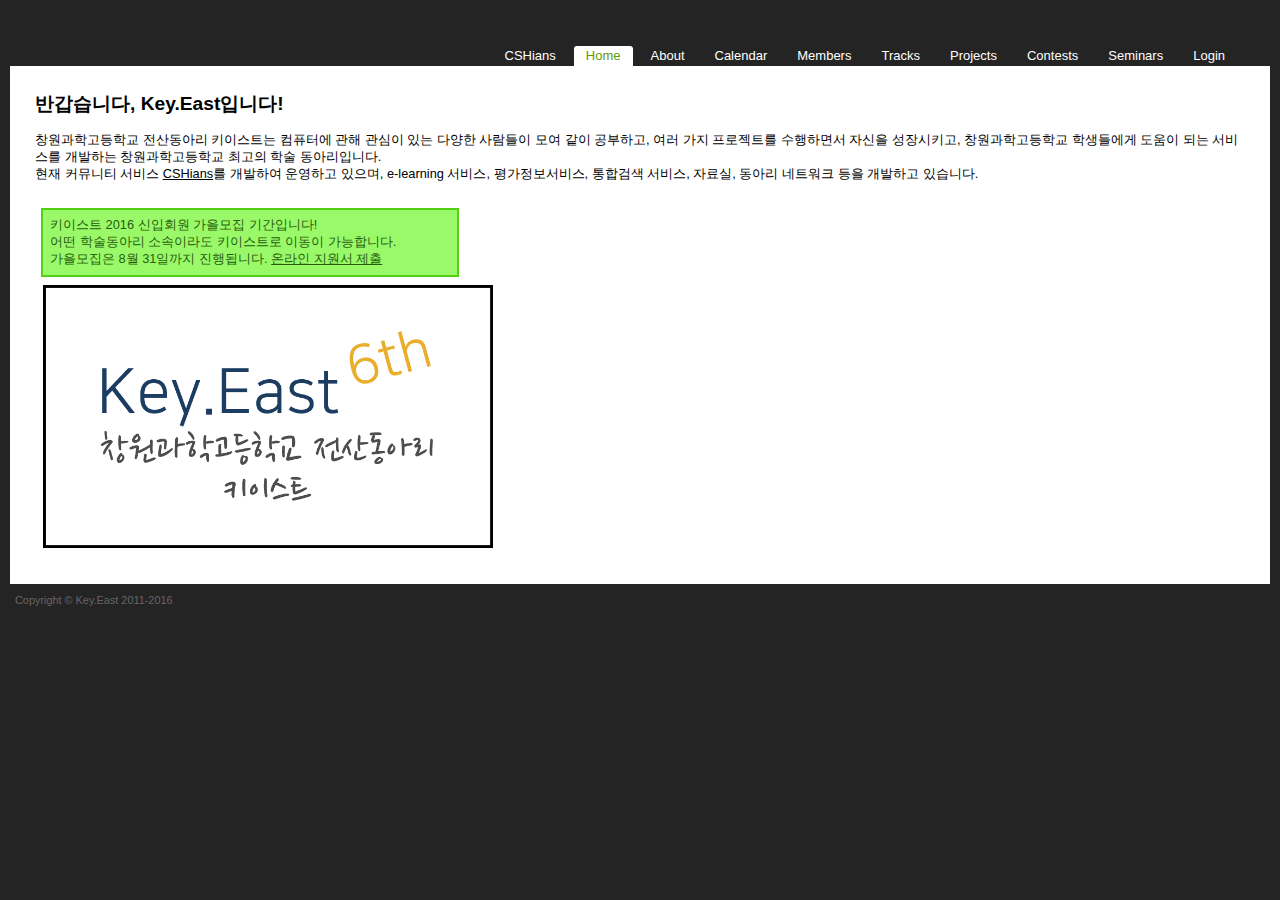
==== index.html @ 09e16763 "Initial Upload" ====
<!DOCTYPE html PUBLIC "-//W3C//DTD XHTML 1.0 Strict//EN" "http://www.w3.org/TR/xhtml1/DTD/xhtml1-strict.dtd">
<html xmlns="http://www.w3.org/1999/xhtml" lang="ko" xml:lang="utf-8">
<head>
	<title>Home - 키이스트</title>
	<meta name="keywords" content="Korea, Changwon, CSHS, Key.East">
	<meta name="description" content="Home - 키이스트">
	<meta name="google" content="nositelinkssearchbox" />
	<meta http-equiv="Content-Type" content="text/html; charset=UTF-8">
	<link rel="stylesheet" type="text/css" href="./tags.css">
	<link rel="stylesheet" type="text/css" href="./base.css">
	<!-- mobile -->
	<script type="text/javascript">
  		if (screen.width <= 800) {
    		window.location = "./mobile";
  		}
	</script>
</head>
<body id="about">
	<div id="header">
		<h1>Key.East</h1>
		<div id="header_link">
			<ul id="main_header_link">
				<li><a href="http://cshians.net/">CSHians</a></li>
				<li><a href="http://cshians.net/circles/academic/key.east/" class="selected">Home</a></li>
				<li><a href="http://cshians.net/circles/academic/key.east/about">About</a></li>
				<li><a href="http://cshians.net/circles/academic/key.east/calendar">Calendar</a></li>
				<li><a href="http://cshians.net/circles/academic/key.east/members">Members</a></li>
				<li><a href="http://cshians.net/circles/academic/key.east/tracks">Tracks</a></li>
				<li><a href="http://cshians.net/circles/academic/key.east/projects">Projects</a></li>
				<li><a href="http://cshians.net/circles/academic/key.east/contests">Contests</a></li>
				<li><a href="http://cshians.net/circles/academic/key.east/seminars">Seminars</a></li>
				<li id="header_Login"><a href="http://cshians.net/circles/academic/key.east/login/">Login</a></li>
			</ul>
			<div class="clear"></div>
		</div>
	</div>
	<div id="content">
		<h2>반갑습니다, Key.East입니다!</h2>
		<p>창원과학고등학교 전산동아리 키이스트는 컴퓨터에 관해 관심이 있는 다양한 사람들이 모여 같이 공부하고, 여러 가지 프로젝트를 수행하면서 자신을 성장시키고, 창원과학고등학교 학생들에게 도움이 되는 서비스를 개발하는 창원과학고등학교 최고의 학술 동아리입니다.<br>현재 커뮤니티 서비스 <a href="http://cshians.net/" style="color:black">CSHians</a>를 개발하여 운영하고 있으며, e-learning 서비스, 평가정보서비스, 통합검색 서비스, 자료실, 동아리 네트워크 등을 개발하고 있습니다.<br>&nbsp;</p>
		<div class="register" style="margin-top: 10px; margin-right: 6px; margin-left: 6px; padding: 7px; border: 2px solid #54D014; background-color: #9AF969"><div class="register" style="text-align: left; color: #275D0C; vertical-align: middle;"><p>키이스트 2016 신입회원 가을모집 기간입니다!<br>어떤 학술동아리 소속이라도 키이스트로 이동이 가능합니다.<br>가을모집은 8월 31일까지 진행됩니다. <a href="http://cshians.net/circles/academic/key.east/recruit/" style="color: #275D0C;">온라인 지원서 제출</a></p></div></div>
    	<div style="clear:both"></div>
    	<div style="float:left; margin-right: 10px;"><img src="./key.east_width_squared.png" alt="키이스트 로고타입" style="width:450px;"></div>
		<div style="clear:both"></div>
	</div>
	<div id="footer">
    	<p id="copyright">Copyright © Key.East 2011-2016</p>
    	<div class="clear"></div>
    </div></body></html>
---- tags.css ----
/* Layout *********************************************************/

ul.suggest,
ul.suggest li {
  list-style:none;
  margin:0; padding:0;
}

/* Fonts **********************************************************/

ul.suggest {
  font-size:90%;
}

/* Colors *********************************************************/

ul.suggest {
  background:#F0F0F0; color:black;
  border-color:#AAA;
}

ul.suggest .selected {
  background:#888; color:white;
}

/* Misc ***********************************************************/

ul.suggest {
  border-style:solid; border-width:1px;
}

ul.suggest li {
  padding:2px;
}

div.tag_widget ul {
  list-style: none;
  margin: 0;
  padding: 0;
}

.tag_widget li {
  float:left;
  margin: 0;
  padding: 0;
  margin-left: 1em;
}

.tag_widget p {
  float:left;
  margin: 6;
}

.tag_widget input {
  width:5em;
}
---- base.css ----
@charset "utf-8";

* {
	margin: 0;
	padding: 0;
}

body {
	margin: 0;
	padding: 10px;
	background: #242424;
	color: white;
	min-width:1140px;
	font-size: 0.8em;
}

body, input, textarea, td, th {
	font-family: Verdana, 맑은 고딕, 돋움, UnDotum, sans-serif;
}

input, textarea, td, th {
	font-size: 1.0em;
}

h1 {
	margin: 0;
	font-size: 1em;
}

a {
	color: #06f;
}
a:visited {
	color: #69f;
}
a:hover {
	color: #fa0;
}

#header {
	position: relative;
	background: url(../images/bg_menu.png) repeat-x left top;
	height: 56px;
	position: relative;
}

#header h1 {
	background: url(../images/bg_logo.png) no-repeat left top;
	height: 52px;
	text-indent: -500em;
}

#header_link {
	position: absolute;
        height:20px;
	right: 30px;
	bottom: 0;
}

ul#main_header_link {
	list-style: none;
	margin: 0; padding: 0;
}

ul#main_header_link li {
	float: left;
        height:20px;
	margin: 0; padding: 0;
}

ul#main_header_link a {
	font-family: Verdana, Tahoma, Arial, sans-serif;
	font-size: 13px;
	text-decoration: none;
	display: block;
	-webkit-border-top-left-radius: 3px;
	-webkit-border-top-right-radius: 3px;
	-moz-border-radius-topleft: 3px;
	-moz-border-radius-topright: 3px;
	background: #242424;
	color: white;
	line-height: 20px;
	height: 20px;
	padding: 0 12px;
	margin: 0 3px;
}

ul#main_header_link a.selected {
	background: white;
	color: #690;
}

ul#main_header_link a:hover {
	background: #eee;
	color: #930;
}

/* Content Area */

#content {
	padding: 25px;
	background: white;
	color: black;
}

@media only and (max-device-width: 400px) {
	.register {
		width: 100%;
	}
}

@media all and (min-device-width: 400px) {
	.register {
		width: 400px;
	}
}

h2 {
	font-family: Lucida Sans, 맑은 고딕, 돋움, sans-serif;
	margin-bottom: 0.8em;
}

h3 { 
    font-family: Lucida Sans, 맑은 고딕, 돋움, sans-serif;
    margin: 0.6em -0.1em; 
}

h4 { margin: 0.5em -0.3em; }

hr {
	background: #ccc;
	width: 100%;
	height: 1px;
	border: 0 none;
	margin: 10px 0 10px 0;
}

table {
	border-collapse: collapse;
	margin: 0.5em;
}

th, td {
	border-bottom: 1px solid #ccc;
	padding: 0.2em 0.5em 0.2em 0.5em;
}

table#address-list {
	width: auto;
}

table.layout td, table.layout th {
	border: 0px none;
	padding: 0.5em;
}

table#address-list col.num { width: 4em; }
table#address-list col.id { width: 7em; }
table#address-list col.name { width: 6em; }
table#address-list col.track { width: 53em; }
table#address-list col.url { width: 14em; }
table#address-list tbody tr:hover { background-color: #f2f2f2; }
table#address-list td.num { text-align: center; }
table#address-list td.id { text-align: center; }
table#address-list td.name { text-align: center; }

img {
	margin: 0.6em;
	border: none;
}

ul {
	padding-left: 1.5em;
}

/* Additional Elements */
.pagination {
	text-align: center;
	padding: 2em;
	font-size: 1.5em;
}

.pagination a {
	color: gray;
	text-decoration: none;
	padding: 3px 5px;
	font-size: 0.86em;
}

.pagination a:hover {
	color: white;
	background: #333;
}

.pagination a.selected {
	color: red;
}

.breadcrumb {
	margin: 10px 0;
	font-size: 9pt;
}

.breadcrumb a {
	color: gray;
	text-decoration: none;
}

.breadcrumb a:hover {
	font-weight: bold;
}

#footer {
	padding: 0;
	font-size: 0.85em;
	color: #666;
	position: relative;
	height: 30px;
}

#footer p {
	margin: 0;
}
#footer a {
	color: #999;
	text-decoration: none;
}
#footer a:hover {
	color: #ccc;
	text-decoration: underline;
}

#copyright {
	position: absolute;
	top: 10px;
	left: 5px;
}

/* Main CSS */
#contact {
	margin-left: 1.0em;
}

/* Seminar CSS */
#seminarList {
	max-width: 990px;
}

#seminarList li {
	/*float: left;*/
	/*width: 49%;*/
	margin: 4px;
	padding: 0 8px 0 0;
}
#seminarList .titleLink {
	font-weight: bold;
	font-size: 120%;
}
#seminarList .author {
	font-weight: bold;
}
#seminarList .date {
	font-weight: normal;
	font-size: 80%;
}
#seminarDetails {
	margin-left: 15px;
}
#seminarDetails h3 a {
	text-decoration: none;
	font-size: 0.6em;
	vertical-align: top;
}
.attachmentList li {
	float: none !important;
	width: 100%;
}

.clear
{
	clear:both;
}

/* Photo CSS */
ul#photo-sets {
	list-style: none;
}

ul#photo-sets li {
	width: 300px;
	height: 300px;
	padding: none;
	margin: 10px;
	float: left;
	text-align: center;
}

ul#photo-sets li.folder a {
	display: block;
	background: #f2f2f2;
	border: 1px solid #ddd;
	width: 300px;
	height: 290px;
	font-size: 12pt;
	text-decoration: none;
	color: #333;
	font-weight: bold;
	vertical-align: middle;
	padding-top: 10px;
}
ul#photo-sets li.folder a:hover {
	background: #e8e8e8;
}

ul#photo-sets li img {
	margin: 0 auto;
}
.button{
    display: inline-block;
    margin-bottom: 0;
    font-weight: 400;
    text-align: center;
    vertical-align: middle;
    cursor: pointer;
    border: 1px solid transparent;
    white-space: nowrap;
    padding: 6px 12px;
    font-size: 14px;
    line-height: 1.42857143;
    border-radius: 4px;
    -webkit-user-select: none;
    -moz-user-select: none;
    -ms-user-select: none;
    user-select: none;
    color: #333;
    background-color: #fff;
    border-color: #ccc;
}
.button-primary{
    color: #fff;
    background-color: #428bca;
    border-color: #357ebd;
}
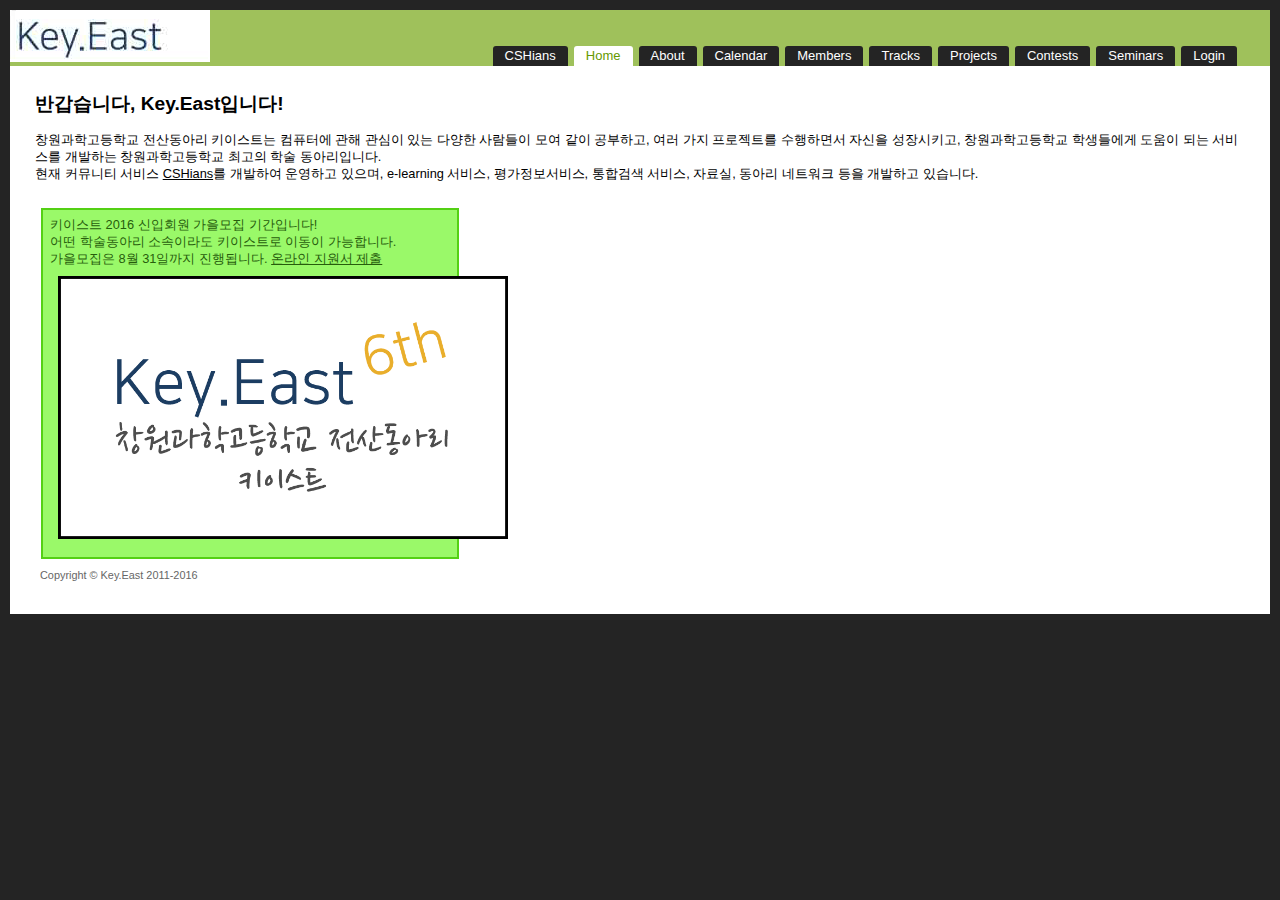
==== commit 39d3af48: "Batch update html code format" ====
--- a/index.html
+++ b/index.html
@@ -1,48 +1,60 @@
-<!DOCTYPE html PUBLIC "-//W3C//DTD XHTML 1.0 Strict//EN" "http://www.w3.org/TR/xhtml1/DTD/xhtml1-strict.dtd">
-<html xmlns="http://www.w3.org/1999/xhtml" lang="ko" xml:lang="utf-8">
+<!DOCTYPE html>
+<html>
 <head>
-	<title>Home - 키이스트</title>
-	<meta name="keywords" content="Korea, Changwon, CSHS, Key.East">
-	<meta name="description" content="Home - 키이스트">
-	<meta name="google" content="nositelinkssearchbox" />
-	<meta http-equiv="Content-Type" content="text/html; charset=UTF-8">
-	<link rel="stylesheet" type="text/css" href="./tags.css">
-	<link rel="stylesheet" type="text/css" href="./base.css">
-	<!-- mobile -->
-	<script type="text/javascript">
-  		if (screen.width <= 800) {
-    		window.location = "./mobile";
-  		}
-	</script>
+    <title>Home - 키이스트</title>
+    <meta name="keywords" content="Korea, Changwon, CSHS, Key.East">
+    <meta name="description" content="Home - 키이스트">
+    <meta http-equiv="Content-Type" content="text/html; charset=UTF-8">
+
+    <link rel="stylesheet" type="text/css" href="./files/css/tags.css">
+    <link rel="stylesheet" type="text/css" href="./files/css/base.css">
+
+    <!-- Mobile Redirect -->
+    <script type="text/javascript">
+        if (screen.width <= 800) {
+            window.location = "./mobile";
+        }
+    </script>
 </head>
 <body id="about">
-	<div id="header">
-		<h1>Key.East</h1>
-		<div id="header_link">
-			<ul id="main_header_link">
-				<li><a href="http://cshians.net/">CSHians</a></li>
-				<li><a href="http://cshians.net/circles/academic/key.east/" class="selected">Home</a></li>
-				<li><a href="http://cshians.net/circles/academic/key.east/about">About</a></li>
-				<li><a href="http://cshians.net/circles/academic/key.east/calendar">Calendar</a></li>
-				<li><a href="http://cshians.net/circles/academic/key.east/members">Members</a></li>
-				<li><a href="http://cshians.net/circles/academic/key.east/tracks">Tracks</a></li>
-				<li><a href="http://cshians.net/circles/academic/key.east/projects">Projects</a></li>
-				<li><a href="http://cshians.net/circles/academic/key.east/contests">Contests</a></li>
-				<li><a href="http://cshians.net/circles/academic/key.east/seminars">Seminars</a></li>
-				<li id="header_Login"><a href="http://cshians.net/circles/academic/key.east/login/">Login</a></li>
-			</ul>
-			<div class="clear"></div>
-		</div>
-	</div>
-	<div id="content">
-		<h2>반갑습니다, Key.East입니다!</h2>
-		<p>창원과학고등학교 전산동아리 키이스트는 컴퓨터에 관해 관심이 있는 다양한 사람들이 모여 같이 공부하고, 여러 가지 프로젝트를 수행하면서 자신을 성장시키고, 창원과학고등학교 학생들에게 도움이 되는 서비스를 개발하는 창원과학고등학교 최고의 학술 동아리입니다.<br>현재 커뮤니티 서비스 <a href="http://cshians.net/" style="color:black">CSHians</a>를 개발하여 운영하고 있으며, e-learning 서비스, 평가정보서비스, 통합검색 서비스, 자료실, 동아리 네트워크 등을 개발하고 있습니다.<br>&nbsp;</p>
-		<div class="register" style="margin-top: 10px; margin-right: 6px; margin-left: 6px; padding: 7px; border: 2px solid #54D014; background-color: #9AF969"><div class="register" style="text-align: left; color: #275D0C; vertical-align: middle;"><p>키이스트 2016 신입회원 가을모집 기간입니다!<br>어떤 학술동아리 소속이라도 키이스트로 이동이 가능합니다.<br>가을모집은 8월 31일까지 진행됩니다. <a href="http://cshians.net/circles/academic/key.east/recruit/" style="color: #275D0C;">온라인 지원서 제출</a></p></div></div>
-    	<div style="clear:both"></div>
-    	<div style="float:left; margin-right: 10px;"><img src="./key.east_width_squared.png" alt="키이스트 로고타입" style="width:450px;"></div>
-		<div style="clear:both"></div>
-	</div>
-	<div id="footer">
-    	<p id="copyright">Copyright © Key.East 2011-2016</p>
-    	<div class="clear"></div>
-    </div></body></html>+    <div id="header">
+        <h1>Key.East</h1>
+        <div id="header_link">
+            <ul id="main_header_link">
+                <li><a href="http://cshians.net/">CSHians</a></li>
+                <li><a href="./" class="selected">Home</a></li>
+                <li><a href="./about">About</a></li>
+                <li><a href="./calendar">Calendar</a></li>
+                <li><a href="./members">Members</a></li>
+                <li><a href="./tracks">Tracks</a></li>
+                <li><a href="./projects">Projects</a></li>
+                <li><a href="./contests">Contests</a></li>
+                <li><a href="./seminars">Seminars</a></li>
+                <li id="header_Login"><a href="./login/">Login</a></li>
+            </ul>
+            <div class="clear"></div>
+        </div>
+    </div>
+    <div id="content">
+        <h2>반갑습니다, Key.East입니다!</h2>
+            <p>창원과학고등학교 전산동아리 키이스트는 컴퓨터에 관해 관심이 있는 다양한 사람들이 모여 같이 공부하고, 여러 가지 프로젝트를 수행하면서 자신을 성장시키고, 창원과학고등학교 학생들에게 도움이 되는 서비스를 개발하는 창원과학고등학교 최고의 학술 동아리입니다. 
+                <br>현재 커뮤니티 서비스 <a href="http://cshians.net/" style="color: black">CSHians</a>를 개발하여 운영하고 있으며, e-learning 서비스, 평가정보서비스, 통합검색 서비스, 자료실, 동아리 네트워크 등을 개발하고 있습니다. <br>
+                &nbsp;
+            </p>
+        <div class="register" style="margin-top: 10px; margin-right: 6px; margin-left: 6px; padding: 7px; border: 2px solid #54D014; background-color: #9AF969">
+            <div class="register" style="text-align: left; color: #275D0C; vertical-align: middle;">
+                <p>키이스트 2016 신입회원 가을모집 기간입니다! <br>
+                    어떤 학술동아리 소속이라도 키이스트로 이동이 가능합니다. <br>
+                    가을모집은 8월 31일까지 진행됩니다. <a href="./recruit" style="color: #275D0C;">온라인 지원서 제출</a>
+                </p>
+            </div>
+        <div style="clear: both"></div>
+        <div style="float: left; margin-right: 10px;"><img src="./files/images/key.east_width_squared.png" alt="키이스트 로고타입" style="width: 450px;"></div>
+        <div style="clear: both"></div>
+    </div>
+    <div id="footer">
+        <p id="copyright">Copyright © Key.East 2011-2016</p>
+        <div class="clear"></div>
+    </div>
+</body>
+</html>
--- a/files/css/tags.css
+++ b/files/css/tags.css
@@ -0,0 +1,54 @@
+/* Layout */
+
+ul.suggest,
+ul.suggest li {
+  list-style: none;
+  margin: 0;
+  padding: 0;
+}
+
+/* Fonts */
+
+ul.suggest {
+  font-size: 90%;
+}
+
+/* Colors */
+
+ul.suggest {
+  background: #F0F0F0;
+  color: black;
+  border-color: #AAA;
+}
+ul.suggest .selected {
+  background: #888;
+  color: white;
+}
+
+/* Misc */
+
+ul.suggest {
+  border-style: solid;
+  border-width: 1px;
+}
+ul.suggest li {
+  padding: 2px;
+}
+div.tag_widget ul {
+  list-style: none;
+  margin: 0;
+  padding: 0;
+}
+.tag_widget li {
+  float: left;
+  margin: 0;
+  padding: 0;
+  margin-left: 1em;
+}
+.tag_widget p {
+  float: left;
+  margin: 6;
+}
+.tag_widget input {
+  width: 5em;
+}
--- a/files/css/base.css
+++ b/files/css/base.css
@@ -0,0 +1,313 @@
+@charset "utf-8";
+
+* {
+    margin: 0;
+    padding: 0;
+}
+
+body {
+    margin: 0;
+    padding: 10px;
+    background: #242424;
+    color: white;
+    min-width: 1140px;
+    font-size: 0.8em;
+}
+body, input, textarea, td, th {
+    font-family: Verdana, 맑은 고딕, 돋움, UnDotum, sans-serif;
+}
+input, textarea, td, th {
+    font-size: 1.0em;
+}
+
+h1 {
+    margin: 0;
+    font-size: 1em;
+}
+
+a { color: #06f; }
+a:visited { color: #69f; }
+a:hover { color: #fa0; }
+
+#header {
+    position: relative;
+    background: url(../images/bg_menu.png) repeat-x left top;
+    height: 56px;
+    position: relative;
+}
+#header h1 {
+    background: url(../images/bg_logo.png) no-repeat left top;
+    height: 52px;
+    text-indent: -500em;
+}
+#header_link {
+    position: absolute;
+        height:20px;
+    right: 30px;
+    bottom: 0;
+}
+
+ul#main_header_link {
+    list-style: none;
+    margin: 0; padding: 0;
+}
+ul#main_header_link li {
+    float: left;
+        height:20px;
+    margin: 0; padding: 0;
+}
+ul#main_header_link a {
+    font-family: Verdana, Tahoma, Arial, sans-serif;
+    font-size: 13px;
+    text-decoration: none;
+    display: block;
+    border-top-left-radius: 3px;
+    border-top-right-radius: 3px;
+    -webkit-border-top-left-radius: 3px;
+    -webkit-border-top-right-radius: 3px;
+    -moz-border-radius-topleft: 3px;
+    -moz-border-radius-topright: 3px;
+    background: #242424;
+    color: white;
+    line-height: 20px;
+    height: 20px;
+    padding: 0 12px;
+    margin: 0 3px;
+}
+ul#main_header_link a.selected {
+    background: white;
+    color: #690;
+}
+ul#main_header_link a:hover {
+    background: #eee;
+    color: #930;
+}
+
+/* Content Area */
+
+#content {
+    padding: 25px;
+    background: white;
+    color: black;
+}
+
+@media only screen and (max-device-width: 400px) {
+    .register {
+        width: 100%;
+    }
+}
+
+@media all and (min-device-width: 400px) {
+    .register {
+        width: 400px;
+    }
+}
+
+h2 {
+    font-family: Lucida Sans, 맑은 고딕, 돋움, sans-serif;
+    margin-bottom: 0.8em;
+}
+h3 { 
+    font-family: Lucida Sans, 맑은 고딕, 돋움, sans-serif;
+    margin: 0.6em -0.1em; 
+}
+h4 {
+    margin: 0.5em -0.3em;
+}
+
+hr {
+    background: #ccc;
+    width: 100%;
+    height: 1px;
+    border: 0 none;
+    margin: 10px 0 10px 0;
+}
+
+table {
+    border-collapse: collapse;
+    margin: 0.5em;
+}
+th, td {
+    border-bottom: 1px solid #ccc;
+    padding: 0.2em 0.5em 0.2em 0.5em;
+}
+table.layout td, table.layout th {
+    border: 0px none;
+    padding: 0.5em;
+}
+table#address-list { width: auto; }
+table#address-list col.num { width: 4em; }
+table#address-list col.id { width: 7em; }
+table#address-list col.name { width: 6em; }
+table#address-list col.track { width: 53em; }
+table#address-list col.url { width: 14em; }
+table#address-list tbody tr:hover { background-color: #f2f2f2; }
+table#address-list td.num { text-align: center; }
+table#address-list td.id { text-align: center; }
+table#address-list td.name { text-align: center; }
+
+img {
+    margin: 0.6em;
+    border: none;
+}
+
+ul {
+    padding-left: 1.5em;
+}
+
+/* Additional Elements */
+
+.pagination {
+    text-align: center;
+    padding: 2em;
+    font-size: 1.5em;
+}
+.pagination a {
+    color: gray;
+    text-decoration: none;
+    padding: 3px 5px;
+    font-size: 0.86em;
+}
+.pagination a:hover {
+    color: white;
+    background: #333;
+}
+.pagination a.selected {
+    color: red;
+}
+
+.breadcrumb {
+    margin: 10px 0;
+    font-size: 9pt;
+}
+.breadcrumb a {
+    color: gray;
+    text-decoration: none;
+}
+.breadcrumb a:hover {
+    font-weight: bold;
+}
+
+#footer {
+    padding: 0;
+    font-size: 0.85em;
+    color: #666;
+    position: relative;
+    height: 30px;
+}
+#footer p {
+    margin: 0;
+}
+#footer a {
+    color: #999;
+    text-decoration: none;
+}
+#footer a:hover {
+    color: #ccc;
+    text-decoration: underline;
+}
+
+#copyright {
+    position: absolute;
+    top: 10px;
+    left: 5px;
+}
+
+/* Main CSS */
+
+#contact { margin-left: 1.0em; }
+
+/* Seminar CSS */
+
+#seminarList {
+    max-width: 990px;
+}
+#seminarList li {
+    margin: 4px;
+    padding: 0 8px 0 0;
+}
+#seminarList .titleLink {
+    font-weight: bold;
+    font-size: 120%;
+}
+#seminarList .author {
+    font-weight: bold;
+}
+#seminarList .date {
+    font-weight: normal;
+    font-size: 80%;
+}
+#seminarDetails {
+    margin-left: 15px;
+}
+#seminarDetails h3 a {
+    text-decoration: none;
+    font-size: 0.6em;
+    vertical-align: top;
+}
+
+.attachmentList li {
+    float: none !important;
+    width: 100%;
+}
+
+.clear { clear: both; }
+
+/* Photo CSS */
+
+ul#photo-sets {
+    list-style: none;
+}
+ul#photo-sets li {
+    width: 300px;
+    height: 300px;
+    padding: none;
+    margin: 10px;
+    float: left;
+    text-align: center;
+}
+ul#photo-sets li.folder a {
+    display: block;
+    background: #f2f2f2;
+    border: 1px solid #ddd;
+    width: 300px;
+    height: 290px;
+    font-size: 12pt;
+    text-decoration: none;
+    color: #333;
+    font-weight: bold;
+    padding-top: 10px;
+}
+ul#photo-sets li.folder a:hover {
+    background: #e8e8e8;
+}
+ul#photo-sets li img {
+    margin: 0 auto;
+}
+
+.button {
+    display: inline-block;
+    margin-bottom: 0;
+    font-weight: 400;
+    text-align: center;
+    vertical-align: middle;
+    cursor: pointer;
+    border: 1px solid transparent;
+    white-space: nowrap;
+    padding: 6px 12px;
+    font-size: 14px;
+    line-height: 1.42857143;
+    border-radius: 4px;
+    -webkit-user-select: none;
+    -moz-user-select: none;
+    -ms-user-select: none;
+    user-select: none;
+    color: #333;
+    background-color: #fff;
+    border-color: #ccc;
+}
+.button-primary {
+    color: #fff;
+    background-color: #428bca;
+    border-color: #357ebd;
+}
